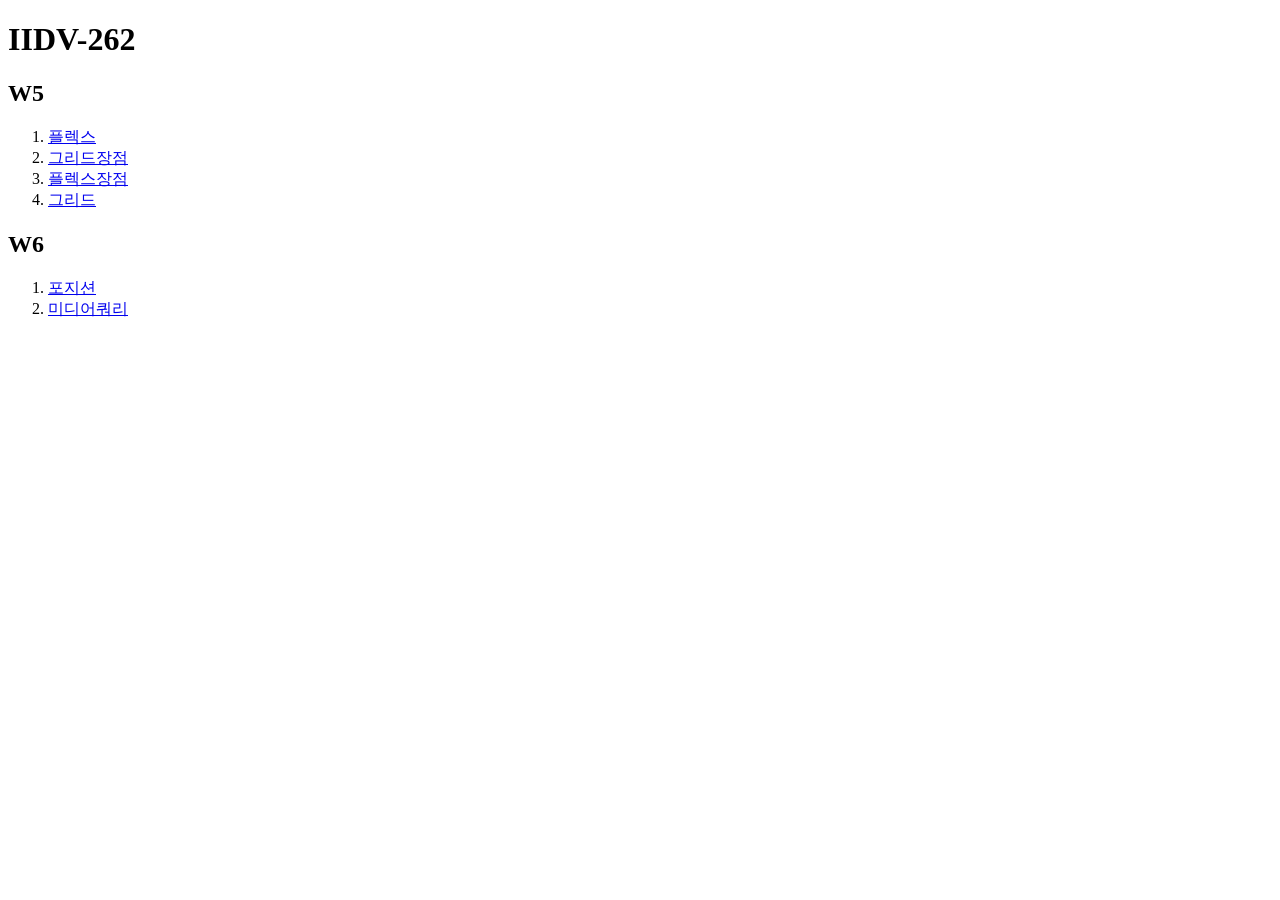
==== index.html @ 7a10e28e "Add initial HTML and CSS files for Week 5 and Week 6 exercises" ====
<!doctype html>
<html lang="ko">
  <head>
    <meta charset="UTF-8" />
    <meta name="viewport" content="width=device-width, initial-scale=1.0" />
    <title>5주차</title>
  </head>
  <body>
    <h1>IIDV-262</h1>
    <h2>W5</h2>
    <ol>
      <li>
        <a href="./src/w5/code1/index.html">플렉스</a>
      </li>
      <li>
        <a href="./src/w5/code2/index.html">그리드장점</a>
      </li>
      <li>
        <a href="./src/w5/code3/index.html">플렉스장점</a>
      </li>
      <li>
        <a href="./src/w5/code4/index.html">그리드</a>
      </li>
    </ol>
    <h2>W6</h2>
    <ol>
      <li>
        <a href="./src/w6/code1/index.html">포지션</a>
      </li>
      <li>
        <a href="./src/w6/code2/index.html">미디어쿼리</a>
      </li>
    </ol>
  </body>
</html>
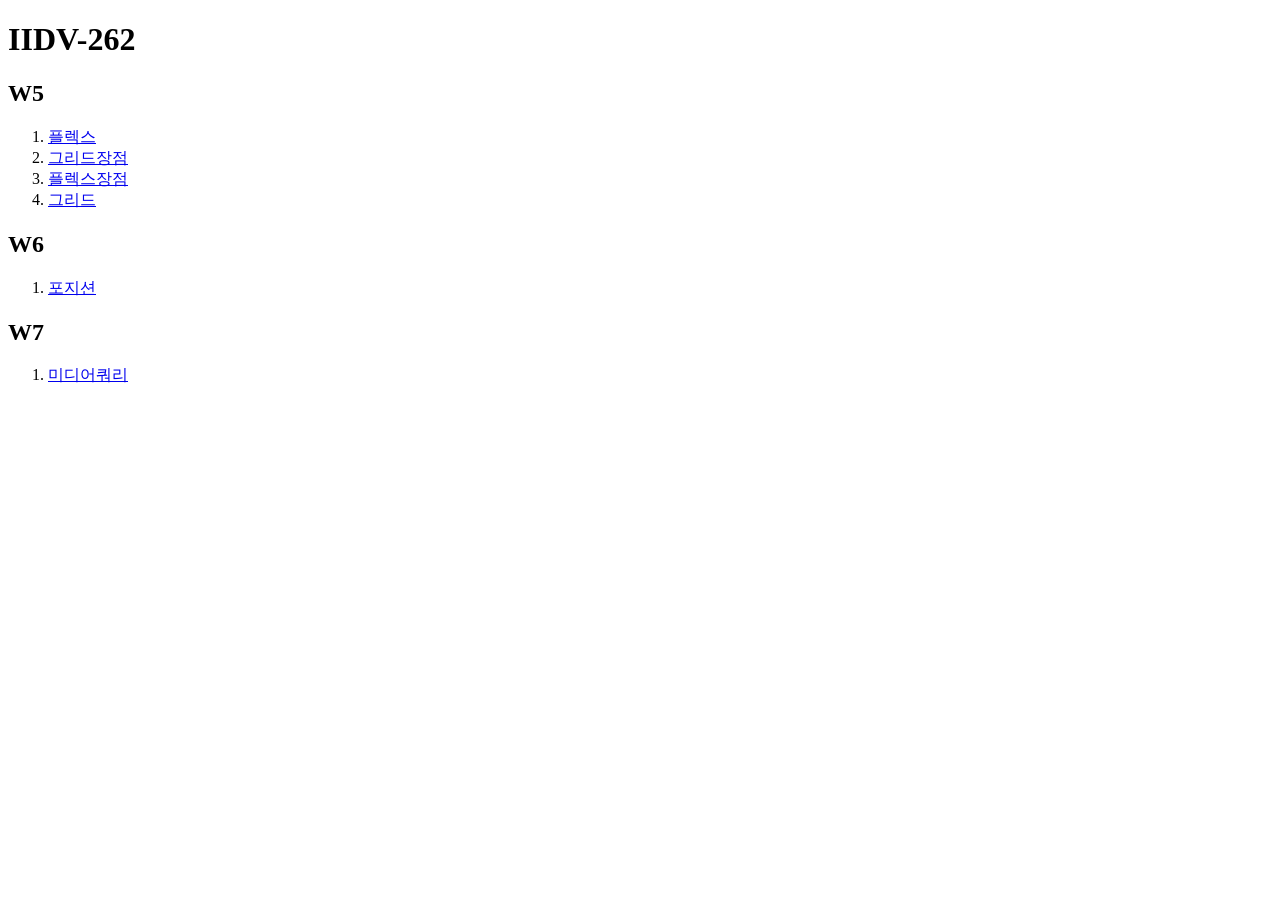
==== commit 8f1a08dd: "Add W7 content and styles for responsive design" ====
--- a/index.html
+++ b/index.html
@@ -27,8 +27,11 @@
       <li>
         <a href="./src/w6/code1/index.html">포지션</a>
       </li>
+    </ol>
+    <h2>W7</h2>
+    <ol>
       <li>
-        <a href="./src/w6/code2/index.html">미디어쿼리</a>
+        <a href="./src/w7/code1/index.html">미디어쿼리</a>
       </li>
     </ol>
   </body>
